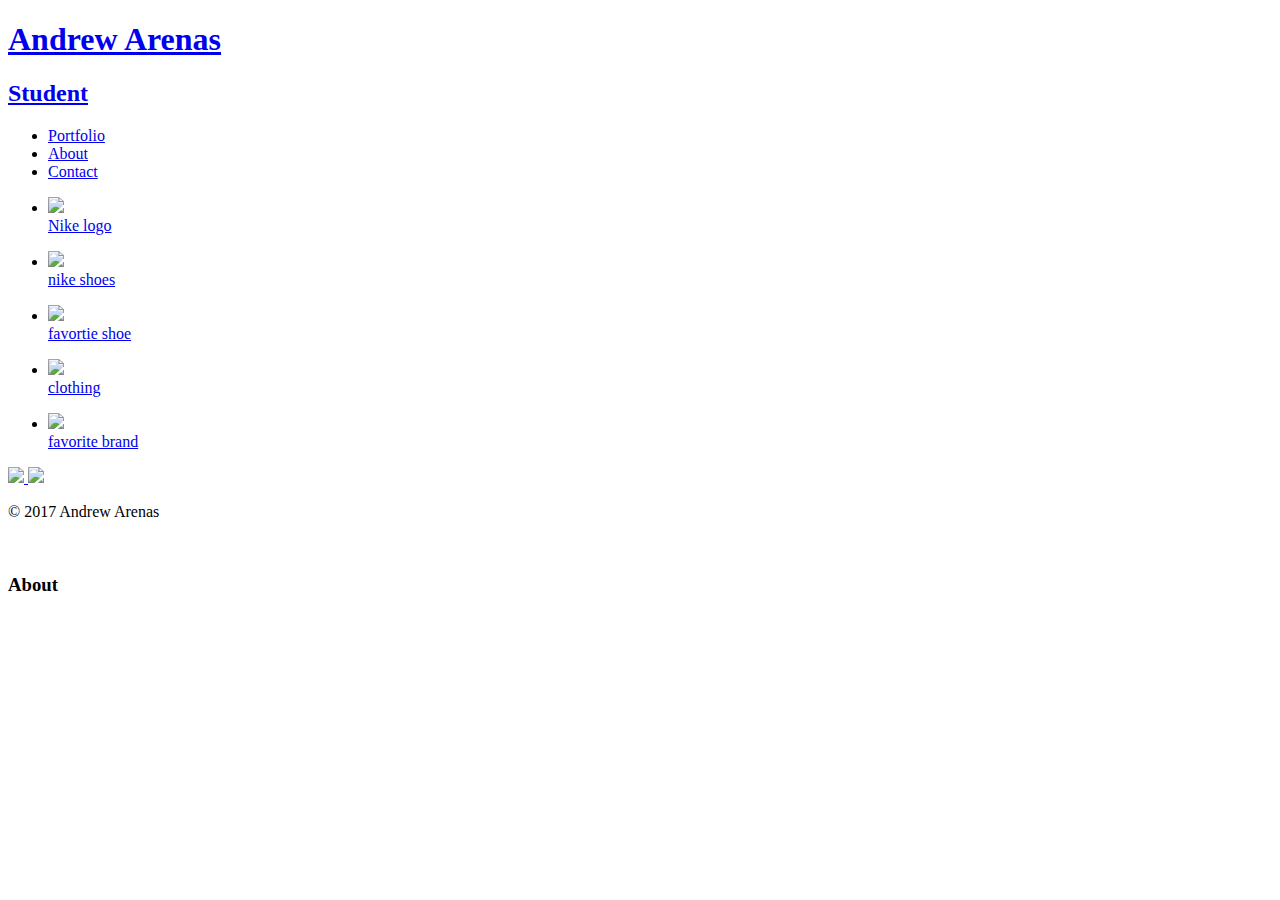
==== index.html @ 63132ce4 "Create new file" ====
<!DOCTYPE html>
<html>
</html>
<head>
</head>
<body>
<a href="#">
  <h1>Andrew Arenas</h1>
<h2>Student</h2>
</a>

<ul>
  <li><a href="#">Portfolio</a></li>
  <li><a href="#">About</a></li>
  <li><a href="#">Contact</a></li>
</ul>

<ul>
 <li><a href="#"><img src= "https://upload.wikimedia.org/wikipedia/commons/thumb/9/94/Old_Nike_logo.jpg/220px-Old_Nike_logo.jpg"</a></li>
<a href="#">Nike logo</a>
</ul>

<ul>
 <li><a href="#"><img src="http://www.sneakerhead.com/skin/frontend/default/sneakerhead2/images/landing/landing-mens-nike-air-max-20150128.jpg"</a></li>
<a href="#">nike shoes</a>
</ul>

<ul>
  <li><a href="#"><img src="http://sneakernews.com/wp-content/uploads/2008/09/nike-air-max-93.jpg"</a></li>
    <a href="#">favortie shoe</a>
</ul>
<ul>
  <li><a href="#"><img src="https://s-media-cache-ak0.pinimg.com/originals/ed/d5/df/edd5df5c86049242b8b3afb03d7dcc09.jpg"</a></li>
    <a href="#">clothing</a>
</ul>

<ul>
  <li><a href="#"><img src="http://www.lanlinglaurel.com/data/out/189/5659845-nike-wallpaper-hd.jpg"</a></li>
    <a href="#">favorite brand</a>
</ul>
<div>
  <a href="https://www.instagram.com/?hl=en"><img src="https://5a5a57ff32a328601212-ee0df397c56b146e91fe14be42fa361d.ssl.cf1.rackcdn.com/icon/instagram_logos_glyph/03H5cHNMt-Jni4pe9u+7/glyph-logo_May2016_200.png">
  <a href="https://www.snap.com/en-US/"><img src="http://seeklogo.com/images/S/snapchat-ghost-logo-B618EE0704-seeklogo.com.png"></a>
 <p>&copy; 2017 Andrew Arenas</p>
</div>

<!-- About page below -->
  <img>
  <h3>About</h3>
</body>
</html>
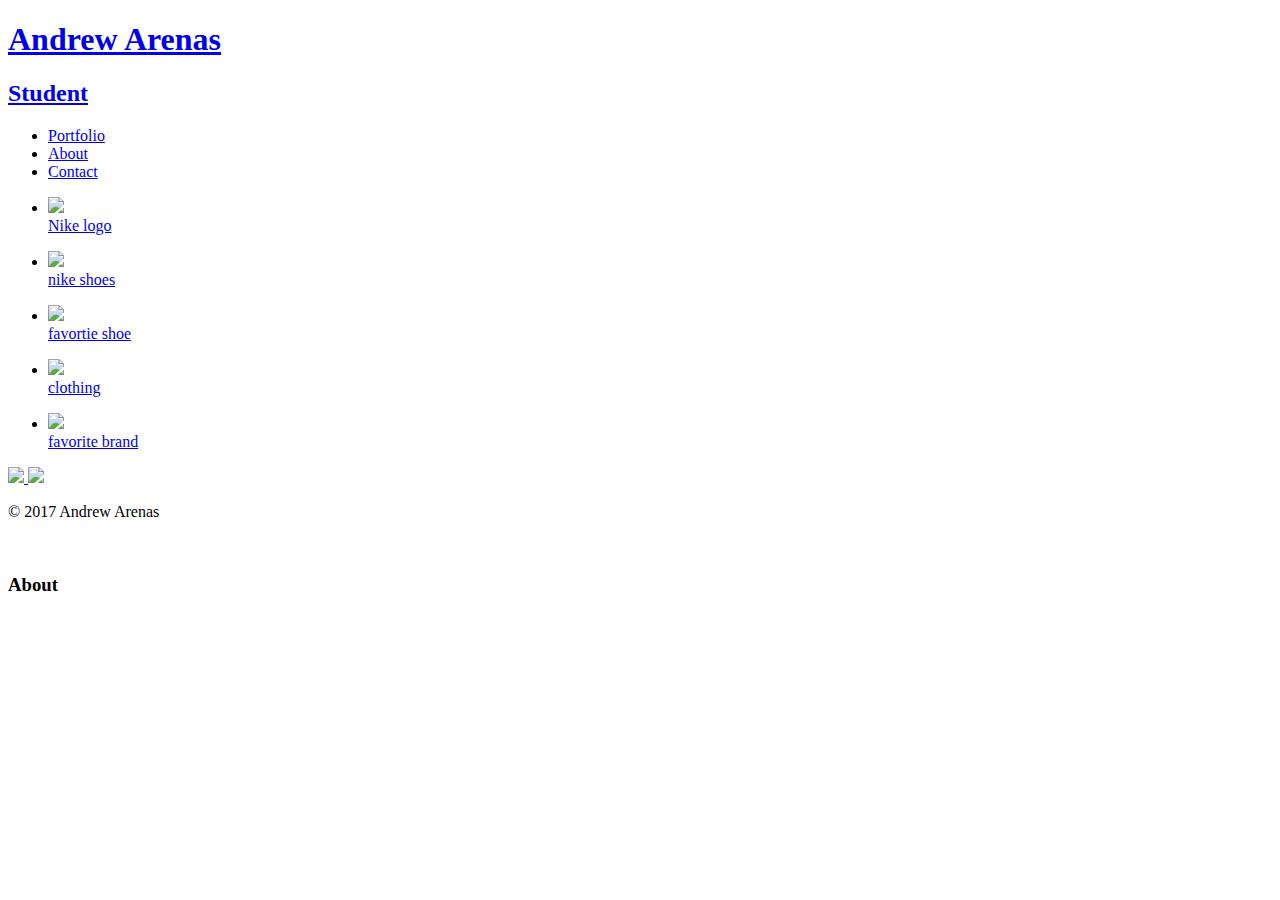
==== commit f2938f25: "Update index.html" ====
--- a/index.html
+++ b/index.html
@@ -1,20 +1,24 @@
 <!DOCTYPE html>
 <html>
-</html>
 <head>
+  <link rel="stylesheet" href="css/main.css">
 </head>
 <body>
-<a href="#">
+<!-- Index Page Content below-->
+  <header>
+<a href="index,html" id="logo">
   <h1>Andrew Arenas</h1>
 <h2>Student</h2>
 </a>
 
 <ul>
-  <li><a href="#">Portfolio</a></li>
-  <li><a href="#">About</a></li>
-  <li><a href="#">Contact</a></li>
+  <li><a href="index.html" class="selected">Portfolio</a></li>
+  <li><a href="about.html">About</a></li>
+  <li><a href="contact.html">Contact</a></li>
 </ul>
-
+    </nav>
+  </header>
+<div id="wrapper">  
 <ul>
  <li><a href="#"><img src= "https://upload.wikimedia.org/wikipedia/commons/thumb/9/94/Old_Nike_logo.jpg/220px-Old_Nike_logo.jpg"</a></li>
 <a href="#">Nike logo</a>
--- a/css/main.css
+++ b/css/main.css
@@ -0,0 +1 @@
+css code
